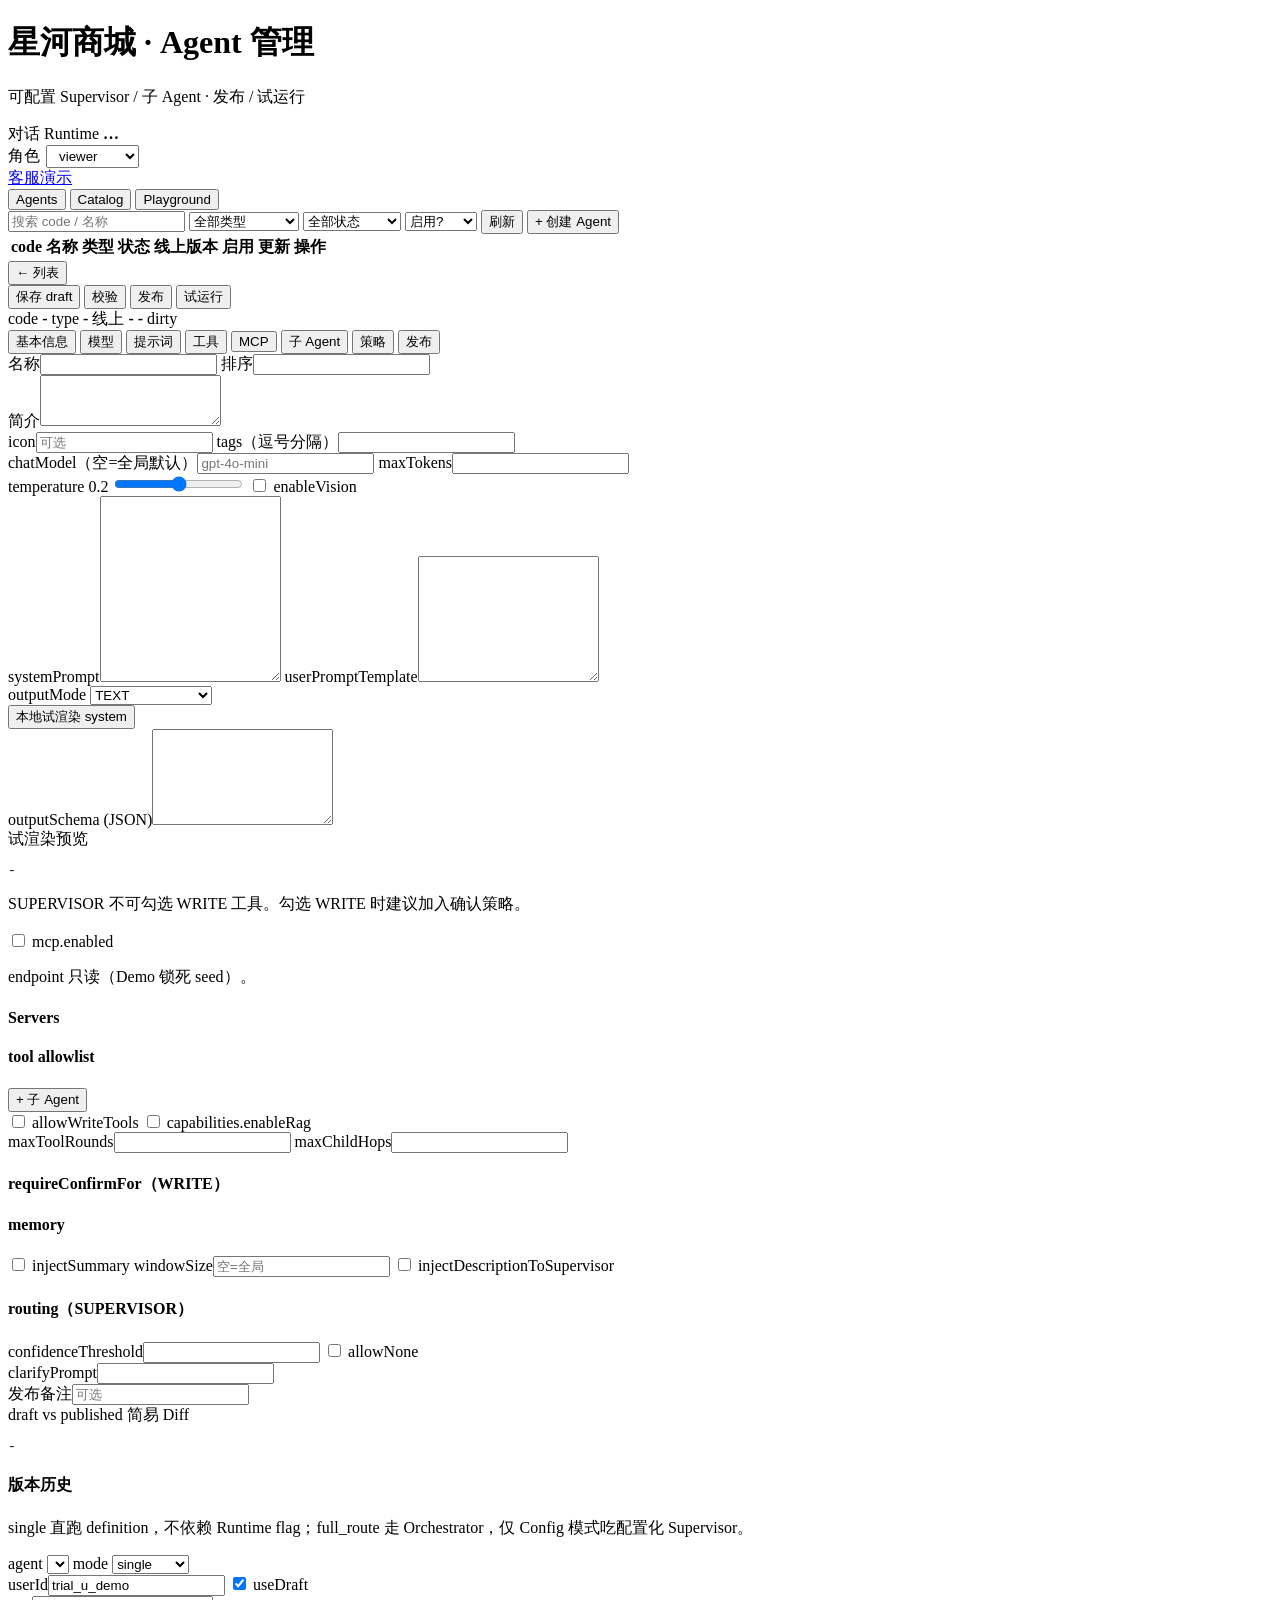
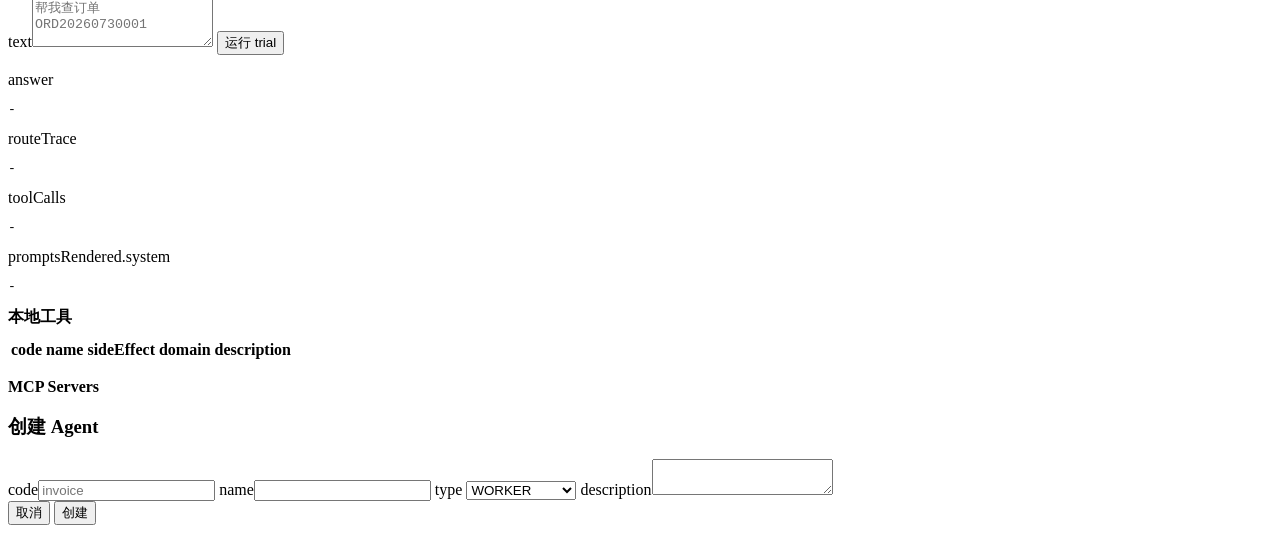
==== apps/java-gateway/src/main/resources/static/admin.html @ baf329db "Initial commit: Spring AI multi-agent customer service demo. Includes Java gateway, Admin agent conf" ====
<!DOCTYPE html>
<html lang="zh-CN">
<head>
  <meta charset="UTF-8" />
  <meta name="viewport" content="width=device-width, initial-scale=1" />
  <title>星河商城 · Agent 管理</title>
  <link href="https://fonts.googleapis.com/css2?family=DM+Sans:wght@600;700&family=Noto+Sans+SC:wght@400;500;700&display=swap" rel="stylesheet" />
  <link rel="stylesheet" href="/admin.css" />
</head>
<body>
<div class="shell">
  <header class="topbar">
    <div>
      <h1 class="brand">星河<span>商城</span> · Agent 管理</h1>
      <p class="sub">可配置 Supervisor / 子 Agent · 发布 / 试运行</p>
      <p class="hint" id="runtimeHint" style="margin-top:6px"></p>
    </div>
    <div class="meta">
      <div class="chip warn" id="runtimeChip">对话 Runtime <strong>…</strong></div>
      <label class="chip" style="display:flex;gap:6px;align-items:center">
        角色
        <select id="roleSelect" style="width:auto;padding:2px 8px">
          <option value="viewer">viewer</option>
          <option value="editor">editor</option>
          <option value="publisher">publisher</option>
        </select>
      </label>
      <a class="chip" href="/">客服演示</a>
    </div>
  </header>

  <nav class="nav">
    <button type="button" data-view="agents" class="active">Agents</button>
    <button type="button" data-view="catalog">Catalog</button>
    <button type="button" data-view="playground">Playground</button>
  </nav>

  <!-- LIST -->
  <section id="viewAgents" class="panel">
    <div class="toolbar">
      <input id="filterQ" type="search" placeholder="搜索 code / 名称" style="max-width:200px" />
      <select id="filterType" style="width:auto">
        <option value="">全部类型</option>
        <option value="SUPERVISOR">SUPERVISOR</option>
        <option value="WORKER">WORKER</option>
      </select>
      <select id="filterStatus" style="width:auto">
        <option value="">全部状态</option>
        <option value="DRAFT">DRAFT</option>
        <option value="PUBLISHED">PUBLISHED</option>
      </select>
      <select id="filterEnabled" style="width:auto">
        <option value="">启用?</option>
        <option value="true">enabled</option>
        <option value="false">disabled</option>
      </select>
      <button type="button" class="secondary" id="btnReloadList">刷新</button>
      <span class="spacer"></span>
      <button type="button" id="btnCreate" data-need="editor">+ 创建 Agent</button>
    </div>
    <table id="agentTable">
      <thead>
        <tr>
          <th>code</th><th>名称</th><th>类型</th><th>状态</th><th>线上版本</th><th>启用</th><th>更新</th><th>操作</th>
        </tr>
      </thead>
      <tbody></tbody>
    </table>
  </section>

  <!-- EDITOR -->
  <section id="viewEditor" class="panel hidden">
    <div class="toolbar">
      <button type="button" class="secondary" id="btnBackList">← 列表</button>
      <h2 id="editorTitle" style="margin:0;font-size:1.05rem;flex:1"></h2>
      <button type="button" id="btnSave" data-need="editor">保存 draft</button>
      <button type="button" class="secondary" id="btnValidate" data-need="editor">校验</button>
      <button type="button" id="btnPublish" data-need="publisher">发布</button>
      <button type="button" class="secondary" id="btnTrialJump">试运行</button>
    </div>
    <div class="summary-bar">
      <span class="chip">code <strong id="sumCode">-</strong></span>
      <span class="chip">type <strong id="sumType">-</strong></span>
      <span class="chip">线上 <strong id="sumVer">-</strong></span>
      <span class="chip"><strong id="sumEnabled">-</strong></span>
      <span id="dirtyDot" class="chip warn hidden"><span class="dot"></span> dirty</span>
    </div>
    <div class="tabs">
      <button type="button" data-tab="basic" class="active">基本信息</button>
      <button type="button" data-tab="model">模型</button>
      <button type="button" data-tab="prompts">提示词</button>
      <button type="button" data-tab="tools">工具</button>
      <button type="button" data-tab="mcp">MCP</button>
      <button type="button" data-tab="children" id="tabChildrenBtn">子 Agent</button>
      <button type="button" data-tab="policies">策略</button>
      <button type="button" data-tab="publish">发布</button>
    </div>

    <div class="tab-panel active" data-panel="basic">
      <div class="grid-2">
        <label class="field">名称<input id="fName" type="text" /></label>
        <label class="field">排序<input id="fSort" type="number" /></label>
      </div>
      <label class="field">简介<textarea id="fDesc" rows="3"></textarea></label>
      <div class="grid-2">
        <label class="field">icon<input id="fIcon" type="text" placeholder="可选" /></label>
        <label class="field">tags（逗号分隔）<input id="fTags" type="text" /></label>
      </div>
    </div>

    <div class="tab-panel" data-panel="model">
      <div class="grid-2">
        <label class="field">chatModel（空=全局默认）<input id="fModel" type="text" placeholder="gpt-4o-mini" /></label>
        <label class="field">maxTokens<input id="fMaxTokens" type="number" /></label>
      </div>
      <label class="field">temperature <span id="fTempVal">0.2</span>
        <input id="fTemp" type="range" min="0" max="1" step="0.05" />
      </label>
      <label class="check-row"><input id="fVision" type="checkbox" /> enableVision</label>
    </div>

    <div class="tab-panel" data-panel="prompts">
      <div class="chips" id="phChips"></div>
      <label class="field">systemPrompt<textarea id="fSystem" class="mono" rows="12"></textarea></label>
      <label class="field">userPromptTemplate<textarea id="fUserTpl" class="mono" rows="8"></textarea></label>
      <div class="grid-2">
        <label class="field">outputMode
          <select id="fOutputMode"><option value="TEXT">TEXT</option><option value="JSON_SCHEMA">JSON_SCHEMA</option></select>
        </label>
        <div style="align-self:end"><button type="button" class="secondary" id="btnPreview">本地试渲染 system</button></div>
      </div>
      <div id="schemaWrap" class="hidden">
        <label class="field">outputSchema (JSON)<textarea id="fSchema" class="mono" rows="6"></textarea></label>
      </div>
      <div class="result"><div class="hint">试渲染预览</div><pre id="previewBox">-</pre></div>
    </div>

    <div class="tab-panel" data-panel="tools">
      <p class="hint">SUPERVISOR 不可勾选 WRITE 工具。勾选 WRITE 时建议加入确认策略。</p>
      <div id="toolsBox"></div>
    </div>

    <div class="tab-panel" data-panel="mcp">
      <label class="check-row"><input id="fMcpEnabled" type="checkbox" /> mcp.enabled</label>
      <p class="hint">endpoint 只读（Demo 锁死 seed）。</p>
      <h4 class="hint">Servers</h4>
      <div id="mcpServersBox"></div>
      <h4 class="hint">tool allowlist</h4>
      <div id="mcpToolsBox"></div>
    </div>

    <div class="tab-panel" data-panel="children">
      <div class="toolbar">
        <button type="button" id="btnAddChild" data-need="editor">+ 子 Agent</button>
      </div>
      <div id="childrenBox"></div>
    </div>

    <div class="tab-panel" data-panel="policies">
      <div class="grid-2">
        <label class="check-row"><input id="fAllowWrite" type="checkbox" /> allowWriteTools</label>
        <label class="check-row"><input id="fEnableRag" type="checkbox" /> capabilities.enableRag</label>
      </div>
      <div class="grid-2">
        <label class="field">maxToolRounds<input id="fMaxRounds" type="number" /></label>
        <label class="field">maxChildHops<input id="fMaxHops" type="number" /></label>
      </div>
      <h4 class="hint">requireConfirmFor（WRITE）</h4>
      <div id="confirmToolsBox"></div>
      <h4 class="hint">memory</h4>
      <div class="grid-3">
        <label class="check-row"><input id="fInjectSummary" type="checkbox" /> injectSummary</label>
        <label class="field">windowSize<input id="fWindow" type="number" placeholder="空=全局" /></label>
        <label class="check-row"><input id="fInjectDesc" type="checkbox" /> injectDescriptionToSupervisor</label>
      </div>
      <div id="tabRoutingBlock">
        <h4 class="hint">routing（SUPERVISOR）</h4>
        <div class="grid-2">
          <label class="field">confidenceThreshold<input id="fConf" type="number" step="0.05" /></label>
          <label class="check-row" style="margin-top:18px"><input id="fAllowNone" type="checkbox" /> allowNone</label>
        </div>
        <label class="field">clarifyPrompt<input id="fClarify" type="text" /></label>
      </div>
    </div>

    <div class="tab-panel" data-panel="publish">
      <label class="field">发布备注<input id="publishRemark" type="text" placeholder="可选" /></label>
      <div class="issues" id="validateBox"></div>
      <div class="diff"><div class="hint">draft vs published 简易 Diff</div><pre id="diffBox">-</pre></div>
      <h4 class="hint">版本历史</h4>
      <div id="versionsBox"></div>
    </div>
  </section>

  <!-- PLAYGROUND -->
  <section id="viewPlayground" class="panel hidden">
    <p class="hint">single 直跑 definition，不依赖 Runtime flag；full_route 走 Orchestrator，仅 Config 模式吃配置化 Supervisor。</p>
    <div class="grid-2">
      <label class="field">agent
        <select id="pgCode"></select>
      </label>
      <label class="field">mode
        <select id="pgMode"><option value="single">single</option><option value="full_route">full_route</option></select>
      </label>
    </div>
    <div class="grid-2">
      <label class="field">userId<input id="pgUser" type="text" value="trial_u_demo" /></label>
      <label class="check-row" style="margin-top:22px"><input id="pgUseDraft" type="checkbox" checked /> useDraft</label>
    </div>
    <label class="field">text<textarea id="pgText" rows="3" placeholder="帮我查订单 ORD20260730001"></textarea></label>
    <button type="button" id="btnPgRun" data-need="editor">运行 trial</button>
    <p class="hint" id="pgMeta" style="margin-top:10px"></p>
    <div class="grid-2" style="margin-top:10px">
      <div class="result"><div class="hint">answer</div><pre id="pgAnswer">-</pre></div>
      <div class="result"><div class="hint">routeTrace</div><pre id="pgTrace">-</pre></div>
    </div>
    <div class="grid-2" style="margin-top:10px">
      <div class="result"><div class="hint">toolCalls</div><pre id="pgTools">-</pre></div>
      <div class="result"><div class="hint">promptsRendered.system</div><pre id="pgPrompts">-</pre></div>
    </div>
  </section>

  <!-- CATALOG -->
  <section id="viewCatalog" class="panel hidden">
    <h3 style="margin:0 0 10px;font-size:1rem">本地工具</h3>
    <table id="catalogTools">
      <thead><tr><th>code</th><th>name</th><th>sideEffect</th><th>domain</th><th>description</th></tr></thead>
      <tbody></tbody>
    </table>
    <h3 style="margin:16px 0 10px;font-size:1rem">MCP Servers</h3>
    <div id="catalogMcp"></div>
  </section>
</div>

<div id="createModal" class="modal-mask hidden">
  <div class="modal">
    <h3>创建 Agent</h3>
    <label class="field">code<input id="cCode" type="text" placeholder="invoice" /></label>
    <label class="field">name<input id="cName" type="text" /></label>
    <label class="field">type
      <select id="cType"><option value="WORKER">WORKER</option><option value="SUPERVISOR">SUPERVISOR</option></select>
    </label>
    <label class="field">description<textarea id="cDesc" rows="2"></textarea></label>
    <div class="toolbar" style="margin:0">
      <button type="button" class="secondary" id="createCancel">取消</button>
      <span class="spacer"></span>
      <button type="button" id="createOk">创建</button>
    </div>
  </div>
</div>

<div class="toast-wrap" id="toastWrap"></div>

<script src="/js/admin-api.js"></script>
<script src="/js/admin-app.js"></script>
</body>
</html>
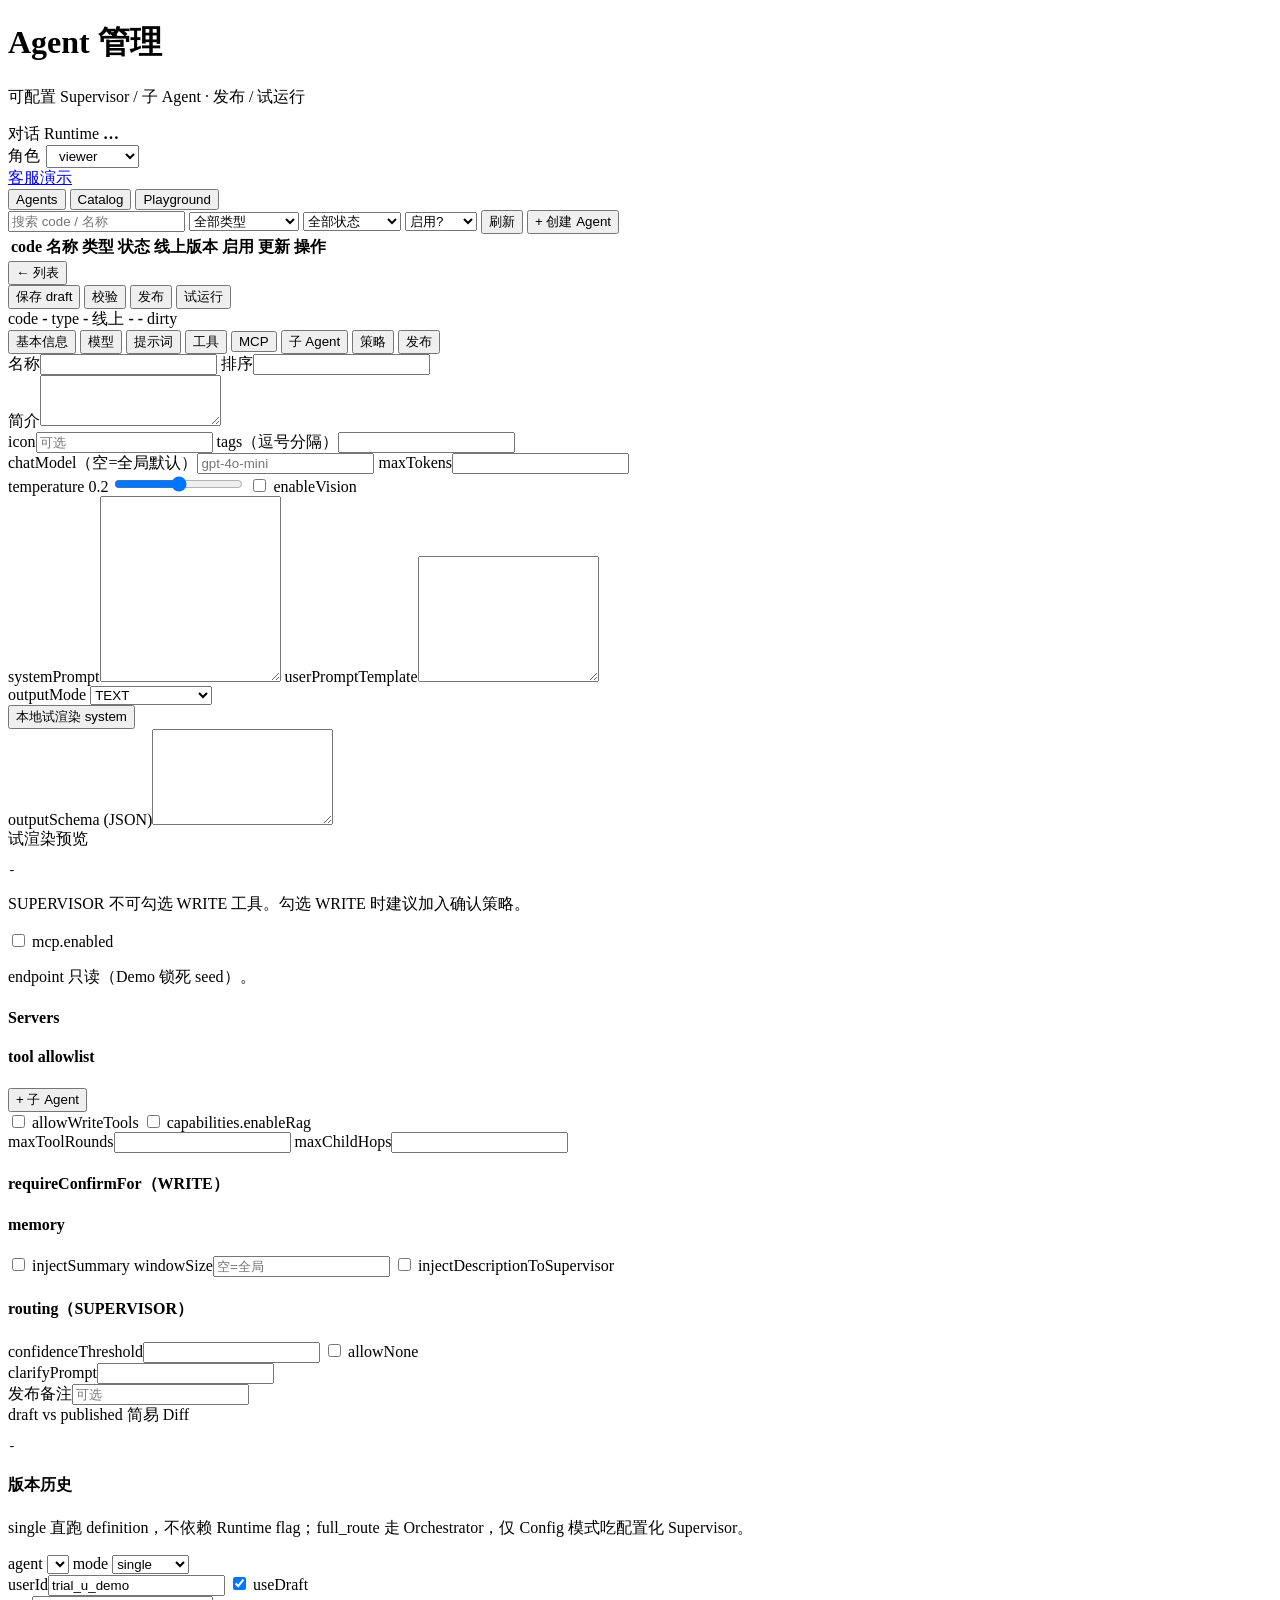
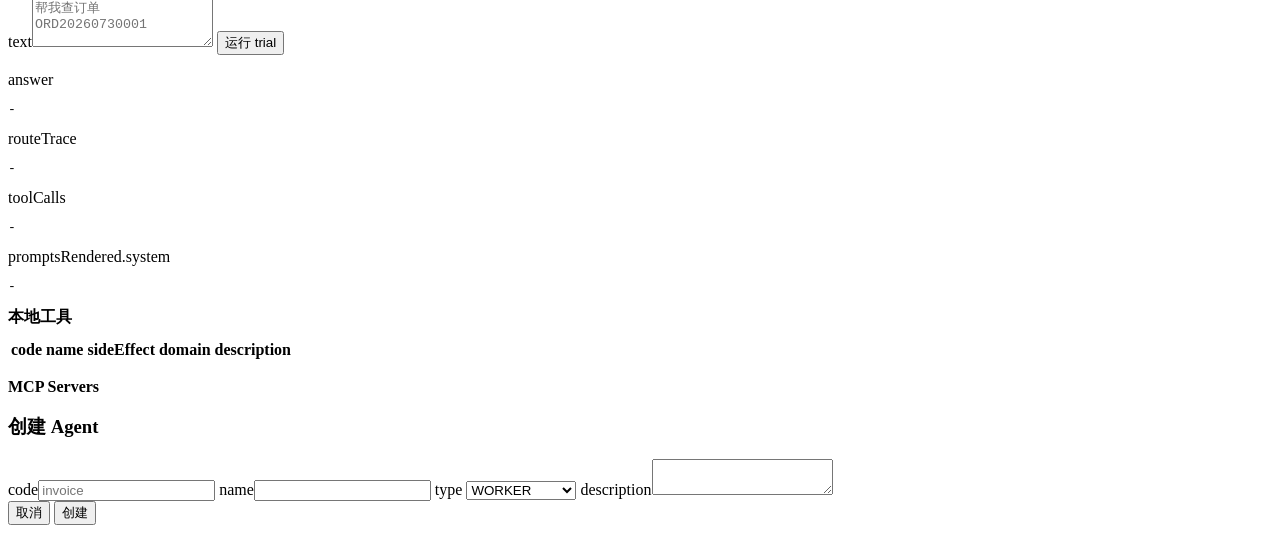
==== commit ddf77b60: "Add defect-compensation agent and harden the demo UI. Introduce mock xcbc tools with seed/trial supp" ====
--- a/apps/java-gateway/src/main/resources/static/admin.html
+++ b/apps/java-gateway/src/main/resources/static/admin.html
@@ -3,15 +3,14 @@
 <head>
   <meta charset="UTF-8" />
   <meta name="viewport" content="width=device-width, initial-scale=1" />
-  <title>星河商城 · Agent 管理</title>
-  <link href="https://fonts.googleapis.com/css2?family=DM+Sans:wght@600;700&family=Noto+Sans+SC:wght@400;500;700&display=swap" rel="stylesheet" />
+  <title>Agent 管理</title>
   <link rel="stylesheet" href="/admin.css" />
 </head>
 <body>
 <div class="shell">
   <header class="topbar">
     <div>
-      <h1 class="brand">星河<span>商城</span> · Agent 管理</h1>
+      <h1 class="brand">Agent <span>管理</span></h1>
       <p class="sub">可配置 Supervisor / 子 Agent · 发布 / 试运行</p>
       <p class="hint" id="runtimeHint" style="margin-top:6px"></p>
     </div>
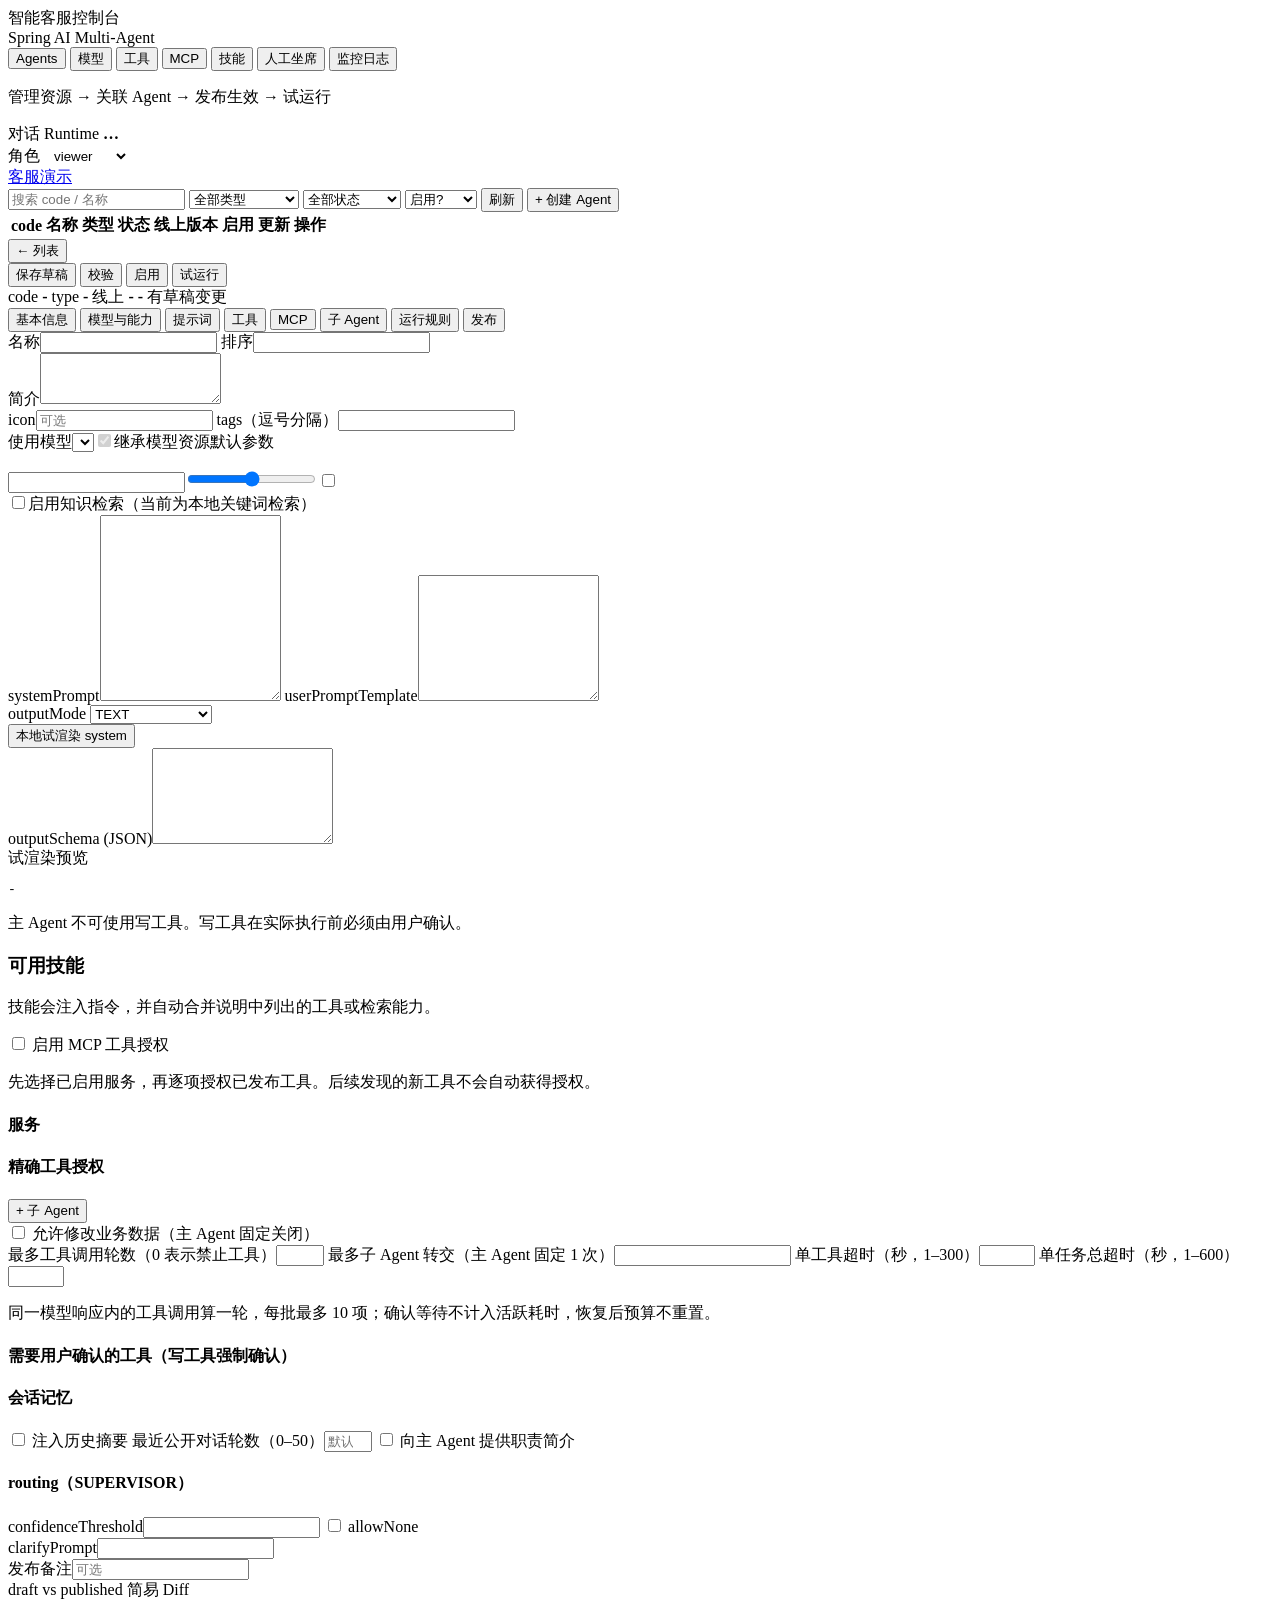
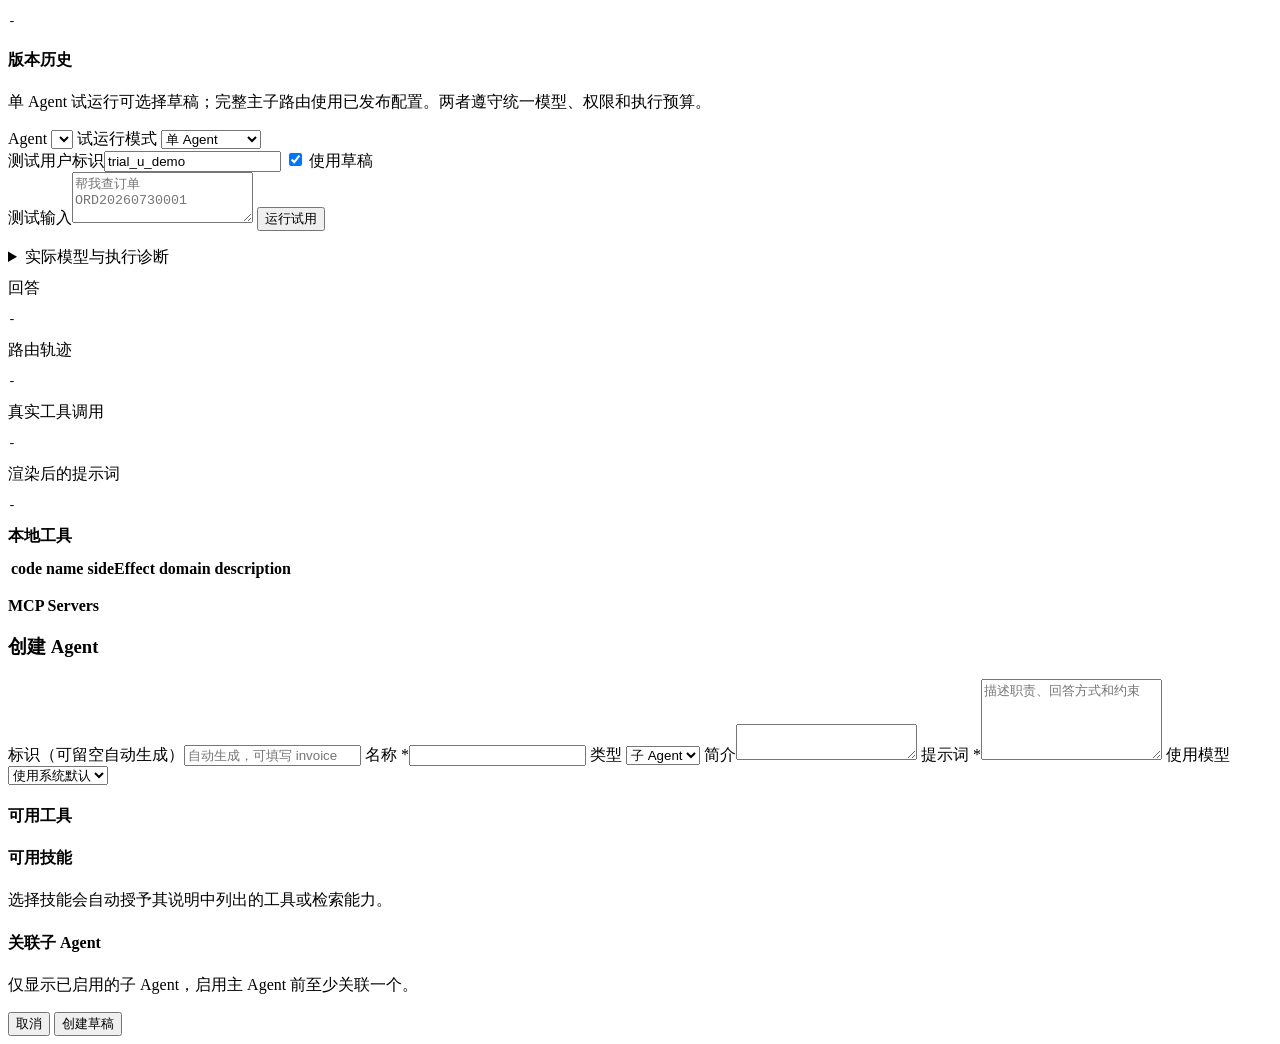
==== commit 36de10fb: "资源配置运行时、真实实现改造与转人工链路修复 在 8/11 版本基础上：  资源配置 - Agents/模型/工具/MCP/技能五类资源的草稿-发布-版本-回滚运行时 - ToolExecutionG" ====
--- a/apps/java-gateway/src/main/resources/static/admin.html
+++ b/apps/java-gateway/src/main/resources/static/admin.html
@@ -3,22 +3,42 @@
 <head>
   <meta charset="UTF-8" />
   <meta name="viewport" content="width=device-width, initial-scale=1" />
-  <title>Agent 管理</title>
-  <link rel="stylesheet" href="/admin.css" />
+  <title>Agent 工作台 · 资源配置</title>
+  <link rel="icon" href="/favicon.svg" type="image/svg+xml" />
+  <link rel="stylesheet" href="/fonts/noto-sans-sc.css" />
+  <link rel="stylesheet" href="/theme.css" />
+  <link rel="stylesheet" href="/admin.css" /><link rel="stylesheet" href="/resource.css" />
 </head>
 <body>
 <div class="shell">
+  <aside class="sidebar">
+    <div class="sidebar-brand">
+      <div class="sidebar-title">智能客服控制台</div>
+      <div class="sidebar-sub">Spring AI Multi-Agent</div>
+    </div>
+
+    <nav class="nav">
+      <button type="button" data-view="agents" class="active">Agents</button>
+      <button type="button" data-view="models">模型</button>
+      <button type="button" data-view="tools">工具</button>
+      <button type="button" data-view="mcp">MCP</button>
+      <button type="button" data-view="skills">技能</button>
+      <button type="button" data-view="support">人工坐席</button>
+      <button type="button" data-view="monitor">监控日志</button>
+    </nav>
+
+    <div class="sidebar-foot">
+      <p class="hint" id="runtimeHint" style="margin:0"></p>
+    </div>
+  </aside>
+
   <header class="topbar">
-    <div>
-      <h1 class="brand">Agent <span>管理</span></h1>
-      <p class="sub">可配置 Supervisor / 子 Agent · 发布 / 试运行</p>
-      <p class="hint" id="runtimeHint" style="margin-top:6px"></p>
-    </div>
+    <p class="sub">管理资源 → 关联 Agent → 发布生效 → 试运行</p>
     <div class="meta">
       <div class="chip warn" id="runtimeChip">对话 Runtime <strong>…</strong></div>
       <label class="chip" style="display:flex;gap:6px;align-items:center">
         角色
-        <select id="roleSelect" style="width:auto;padding:2px 8px">
+        <select id="roleSelect" style="width:auto;height:22px;padding:0 4px;border:0;background:transparent">
           <option value="viewer">viewer</option>
           <option value="editor">editor</option>
           <option value="publisher">publisher</option>
@@ -28,13 +48,9 @@
     </div>
   </header>
 
-  <nav class="nav">
-    <button type="button" data-view="agents" class="active">Agents</button>
-    <button type="button" data-view="catalog">Catalog</button>
-    <button type="button" data-view="playground">Playground</button>
-  </nav>
-
-  <!-- LIST -->
+  <main class="content">
+
+  <section id="viewResources" class="panel hidden"></section><!-- LIST -->
   <section id="viewAgents" class="panel">
     <div class="toolbar">
       <input id="filterQ" type="search" placeholder="搜索 code / 名称" style="max-width:200px" />
@@ -72,9 +88,9 @@
     <div class="toolbar">
       <button type="button" class="secondary" id="btnBackList">← 列表</button>
       <h2 id="editorTitle" style="margin:0;font-size:1.05rem;flex:1"></h2>
-      <button type="button" id="btnSave" data-need="editor">保存 draft</button>
+      <button type="button" id="btnSave" data-need="editor">保存草稿</button>
       <button type="button" class="secondary" id="btnValidate" data-need="editor">校验</button>
-      <button type="button" id="btnPublish" data-need="publisher">发布</button>
+      <button type="button" id="btnPublish" data-need="publisher">启用</button>
       <button type="button" class="secondary" id="btnTrialJump">试运行</button>
     </div>
     <div class="summary-bar">
@@ -82,16 +98,16 @@
       <span class="chip">type <strong id="sumType">-</strong></span>
       <span class="chip">线上 <strong id="sumVer">-</strong></span>
       <span class="chip"><strong id="sumEnabled">-</strong></span>
-      <span id="dirtyDot" class="chip warn hidden"><span class="dot"></span> dirty</span>
+      <span id="dirtyDot" class="chip warn hidden"><span class="dot"></span> 有草稿变更</span>
     </div>
     <div class="tabs">
       <button type="button" data-tab="basic" class="active">基本信息</button>
-      <button type="button" data-tab="model">模型</button>
+      <button type="button" data-tab="model">模型与能力</button>
       <button type="button" data-tab="prompts">提示词</button>
       <button type="button" data-tab="tools">工具</button>
       <button type="button" data-tab="mcp">MCP</button>
       <button type="button" data-tab="children" id="tabChildrenBtn">子 Agent</button>
-      <button type="button" data-tab="policies">策略</button>
+      <button type="button" data-tab="policies">运行规则</button>
       <button type="button" data-tab="publish">发布</button>
     </div>
 
@@ -108,16 +124,9 @@
     </div>
 
     <div class="tab-panel" data-panel="model">
-      <div class="grid-2">
-        <label class="field">chatModel（空=全局默认）<input id="fModel" type="text" placeholder="gpt-4o-mini" /></label>
-        <label class="field">maxTokens<input id="fMaxTokens" type="number" /></label>
-      </div>
-      <label class="field">temperature <span id="fTempVal">0.2</span>
-        <input id="fTemp" type="range" min="0" max="1" step="0.05" />
-      </label>
-      <label class="check-row"><input id="fVision" type="checkbox" /> enableVision</label>
-    </div>
-
+<label class="field">使用模型<select id="fModel"></select></label><label class="check-row"><input id="fInheritModel" type="checkbox" checked disabled>继承模型资源默认参数</label><p id="effectiveModel" class="hint"></p>
+<div class="hidden"><input id="fMaxTokens" type="number"><input id="fTemp" type="range"><span id="fTempVal"></span><input id="fVision" type="checkbox"></div>
+<label class="check-row"><input id="fEnableRag" type="checkbox">启用知识检索（当前为本地关键词检索）</label><div id="capabilitySummary" class="result"></div></div>
     <div class="tab-panel" data-panel="prompts">
       <div class="chips" id="phChips"></div>
       <label class="field">systemPrompt<textarea id="fSystem" class="mono" rows="12"></textarea></label>
@@ -135,16 +144,16 @@
     </div>
 
     <div class="tab-panel" data-panel="tools">
-      <p class="hint">SUPERVISOR 不可勾选 WRITE 工具。勾选 WRITE 时建议加入确认策略。</p>
-      <div id="toolsBox"></div>
+      <p class="hint">主 Agent 不可使用写工具。写工具在实际执行前必须由用户确认。</p>
+      <div id="toolsBox"></div><h3>可用技能</h3><p class="hint">技能会注入指令，并自动合并说明中列出的工具或检索能力。</p><div id="skillsBox"></div>
     </div>
 
     <div class="tab-panel" data-panel="mcp">
-      <label class="check-row"><input id="fMcpEnabled" type="checkbox" /> mcp.enabled</label>
-      <p class="hint">endpoint 只读（Demo 锁死 seed）。</p>
-      <h4 class="hint">Servers</h4>
+      <label class="check-row"><input id="fMcpEnabled" type="checkbox" /> 启用 MCP 工具授权</label>
+      <p class="hint">先选择已启用服务，再逐项授权已发布工具。后续发现的新工具不会自动获得授权。</p>
+      <h4 class="hint">服务</h4>
       <div id="mcpServersBox"></div>
-      <h4 class="hint">tool allowlist</h4>
+      <h4 class="hint">精确工具授权</h4>
       <div id="mcpToolsBox"></div>
     </div>
 
@@ -157,20 +166,22 @@
 
     <div class="tab-panel" data-panel="policies">
       <div class="grid-2">
-        <label class="check-row"><input id="fAllowWrite" type="checkbox" /> allowWriteTools</label>
-        <label class="check-row"><input id="fEnableRag" type="checkbox" /> capabilities.enableRag</label>
-      </div>
-      <div class="grid-2">
-        <label class="field">maxToolRounds<input id="fMaxRounds" type="number" /></label>
-        <label class="field">maxChildHops<input id="fMaxHops" type="number" /></label>
-      </div>
-      <h4 class="hint">requireConfirmFor（WRITE）</h4>
+        <label class="check-row"><input id="fAllowWrite" type="checkbox" /> 允许修改业务数据（主 Agent 固定关闭）</label>
+      </div>
+      <div class="grid-2">
+        <label class="field">最多工具调用轮数（0 表示禁止工具）<input id="fMaxRounds" type="number" min="0" max="20" /></label>
+        <label class="field">最多子 Agent 转交（主 Agent 固定 1 次）<input id="fMaxHops" type="number" readonly /></label>
+        <label class="field">单工具超时（秒，1–300）<input id="fToolTimeout" type="number" min="1" max="300" /></label>
+        <label class="field">单任务总超时（秒，1–600）<input id="fTaskTimeout" type="number" min="1" max="600" /></label>
+      </div>
+      <p class="hint">同一模型响应内的工具调用算一轮，每批最多 10 项；确认等待不计入活跃耗时，恢复后预算不重置。</p>
+      <h4 class="hint">需要用户确认的工具（写工具强制确认）</h4>
       <div id="confirmToolsBox"></div>
-      <h4 class="hint">memory</h4>
+      <h4 class="hint">会话记忆</h4>
       <div class="grid-3">
-        <label class="check-row"><input id="fInjectSummary" type="checkbox" /> injectSummary</label>
-        <label class="field">windowSize<input id="fWindow" type="number" placeholder="空=全局" /></label>
-        <label class="check-row"><input id="fInjectDesc" type="checkbox" /> injectDescriptionToSupervisor</label>
+        <label class="check-row"><input id="fInjectSummary" type="checkbox" /> 注入历史摘要</label>
+        <label class="field">最近公开对话轮数（0–50）<input id="fWindow" type="number" min="0" max="50" placeholder="默认 10 轮" /></label>
+        <label class="check-row"><input id="fInjectDesc" type="checkbox" /> 向主 Agent 提供职责简介</label>
       </div>
       <div id="tabRoutingBlock">
         <h4 class="hint">routing（SUPERVISOR）</h4>
@@ -193,29 +204,30 @@
 
   <!-- PLAYGROUND -->
   <section id="viewPlayground" class="panel hidden">
-    <p class="hint">single 直跑 definition，不依赖 Runtime flag；full_route 走 Orchestrator，仅 Config 模式吃配置化 Supervisor。</p>
+    <p class="hint">单 Agent 试运行可选择草稿；完整主子路由使用已发布配置。两者遵守统一模型、权限和执行预算。</p>
     <div class="grid-2">
-      <label class="field">agent
+      <label class="field">Agent
         <select id="pgCode"></select>
       </label>
-      <label class="field">mode
-        <select id="pgMode"><option value="single">single</option><option value="full_route">full_route</option></select>
+      <label class="field">试运行模式        <select id="pgMode"><option value="single">单 Agent</option><option value="full_route">完整主子路由</option></select>
       </label>
     </div>
     <div class="grid-2">
-      <label class="field">userId<input id="pgUser" type="text" value="trial_u_demo" /></label>
-      <label class="check-row" style="margin-top:22px"><input id="pgUseDraft" type="checkbox" checked /> useDraft</label>
-    </div>
-    <label class="field">text<textarea id="pgText" rows="3" placeholder="帮我查订单 ORD20260730001"></textarea></label>
-    <button type="button" id="btnPgRun" data-need="editor">运行 trial</button>
+      <label class="field">测试用户标识<input id="pgUser" type="text" value="trial_u_demo" /></label>
+      <label class="check-row" style="margin-top:22px"><input id="pgUseDraft" type="checkbox" checked /> 使用草稿</label>
+    </div>
+    <label class="field">测试输入<textarea id="pgText" rows="3" placeholder="帮我查订单 ORD20260730001"></textarea></label>
+    <button type="button" id="btnPgRun" data-need="editor">运行试用</button>
     <p class="hint" id="pgMeta" style="margin-top:10px"></p>
+    <div id="pgConfirmation"></div>
+    <details><summary>实际模型与执行诊断</summary><pre id="pgDiagnostics"></pre></details>
     <div class="grid-2" style="margin-top:10px">
-      <div class="result"><div class="hint">answer</div><pre id="pgAnswer">-</pre></div>
-      <div class="result"><div class="hint">routeTrace</div><pre id="pgTrace">-</pre></div>
+      <div class="result"><div class="hint">回答</div><pre id="pgAnswer">-</pre></div>
+      <div class="result"><div class="hint">路由轨迹</div><pre id="pgTrace">-</pre></div>
     </div>
     <div class="grid-2" style="margin-top:10px">
-      <div class="result"><div class="hint">toolCalls</div><pre id="pgTools">-</pre></div>
-      <div class="result"><div class="hint">promptsRendered.system</div><pre id="pgPrompts">-</pre></div>
+      <div class="result"><div class="hint">真实工具调用</div><pre id="pgTools">-</pre></div>
+      <div class="result"><div class="hint">渲染后的提示词</div><pre id="pgPrompts">-</pre></div>
     </div>
   </section>
 
@@ -229,21 +241,28 @@
     <h3 style="margin:16px 0 10px;font-size:1rem">MCP Servers</h3>
     <div id="catalogMcp"></div>
   </section>
+
+  </main>
 </div>
 
 <div id="createModal" class="modal-mask hidden">
   <div class="modal">
     <h3>创建 Agent</h3>
-    <label class="field">code<input id="cCode" type="text" placeholder="invoice" /></label>
-    <label class="field">name<input id="cName" type="text" /></label>
-    <label class="field">type
-      <select id="cType"><option value="WORKER">WORKER</option><option value="SUPERVISOR">SUPERVISOR</option></select>
+    <label class="field">标识（可留空自动生成）<input id="cCode" type="text" placeholder="自动生成，可填写 invoice" /></label>
+    <label class="field">名称 *<input id="cName" type="text" maxlength="128" /></label>
+    <label class="field">类型
+      <select id="cType"><option value="WORKER">子 Agent</option><option value="SUPERVISOR">主 Agent</option></select>
     </label>
-    <label class="field">description<textarea id="cDesc" rows="2"></textarea></label>
+    <label class="field">简介<textarea id="cDesc" rows="2" maxlength="1000"></textarea></label>
+    <label class="field">提示词 *<textarea id="cPrompt" rows="5" maxlength="20000" placeholder="描述职责、回答方式和约束"></textarea></label>
+    <label class="field">使用模型<select id="cModel"><option value="">使用系统默认</option></select></label><h4>可用工具</h4><div id="cTools"></div>
+    <h4>可用技能</h4><p class="hint">选择技能会自动授予其说明中列出的工具或检索能力。</p><div id="cSkills"></div>
+    <div id="cChildrenWrap" class="hidden"><h4>关联子 Agent</h4><p class="hint">仅显示已启用的子 Agent，启用主 Agent 前至少关联一个。</p><div id="cChildren"></div></div>
+    <div id="createError" role="alert" class="issue error hidden"></div>
     <div class="toolbar" style="margin:0">
       <button type="button" class="secondary" id="createCancel">取消</button>
       <span class="spacer"></span>
-      <button type="button" id="createOk">创建</button>
+      <button type="button" id="createOk">创建草稿</button>
     </div>
   </div>
 </div>
@@ -251,6 +270,6 @@
 <div class="toast-wrap" id="toastWrap"></div>
 
 <script src="/js/admin-api.js"></script>
-<script src="/js/admin-app.js"></script>
+<script src="/js/monitor-app.js"></script><script src="/js/support-app.js"></script><script src="/js/resource-app.js"></script><script src="/js/admin-app.js"></script>
 </body>
 </html>
